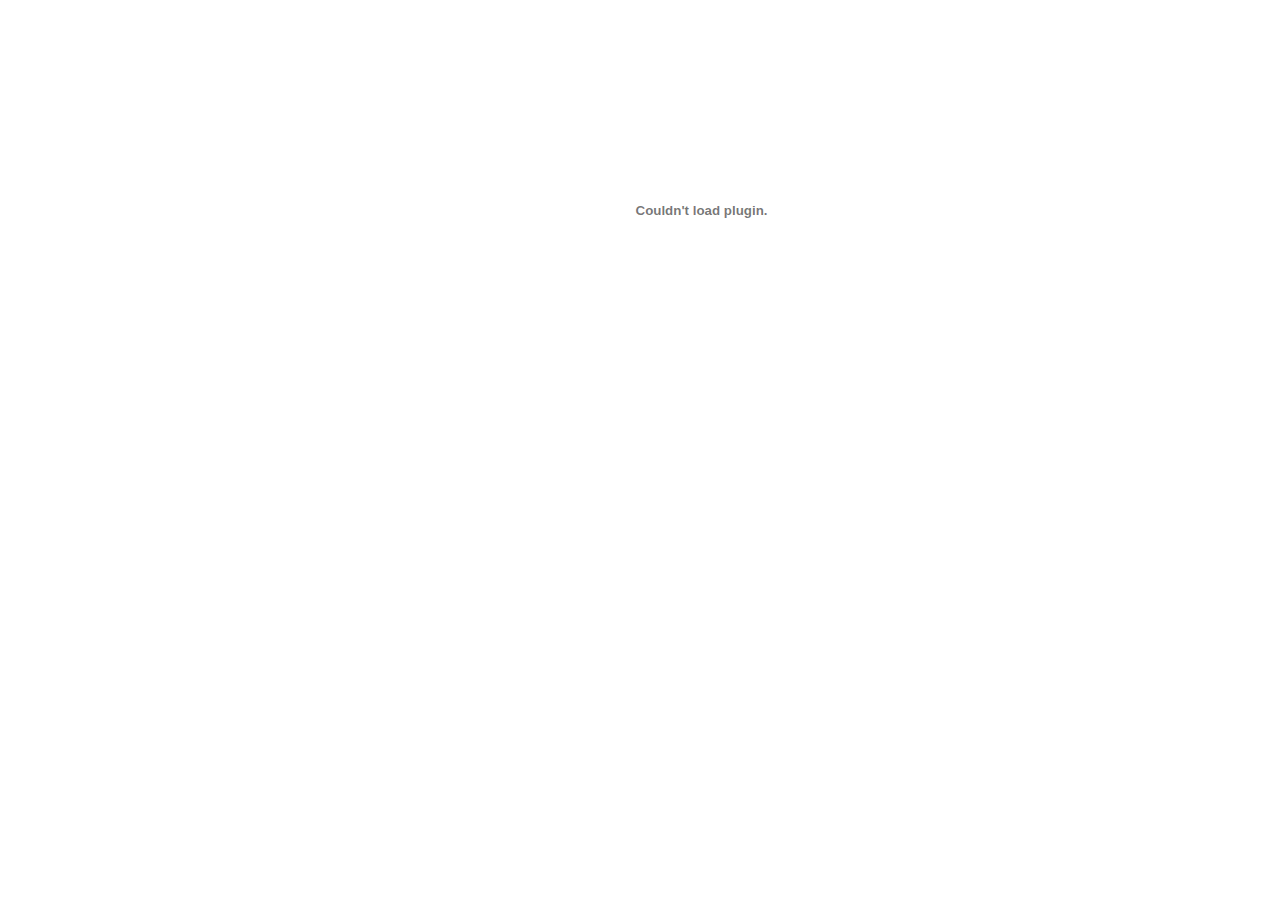
==== index.html @ 01aaf1f8 "color" ====
<!DOCTYPE html>

<html lang="en">

<head>

  <meta http-equiv="refresh" content="URL='home.html'">
  <link rel="shortcut icon" type="image/x-icon" href="img/siteicon.png" />
  <title>Accuracy Accounting</title>
  <meta charset="utf-8">
  <link rel="stylesheet" href="css/style.css">



</head>
<bodyother>


  <div class="cs-loader">
    <div class="cs-loader-inner" style="
      padding-left: 500px;
  ">

      <label style="padding-left: 140px; padding-top: 250px
"> • </label>
      <label> • </label>
      <label> • </label>
      <label> • </label>
      <label> • </label>
      <label> • </label>
      <label> • </label>



    </div>
  </div>



  <div class="container" style="padding-left: 500px">
    <div class="row">
      <div class="col-lg-12 text-center">

        <!--FLASH ANIMATION-->





        <embed id="mymovie" src="magicball.swf" color="white" style="align=center; padding-left: 15px; padding-top: 30px; background:white" height=360; width=373>

        <script type="text/javascript">
          video = document.getElementById('mymovie');
          video.addEventListener('ended', function() {
            alert('video is ended');
            window.location.href = 'http://www.google.com';
          })
        </script>

      </div>
    </div>
  </div>
  <script src="https://www.gstatic.com/firebasejs/5.8.0/firebase.js"></script>




</html>
---- css/style.css ----
body{
  margin:0;
  padding: 0;
  background-color: white;
}


.cs-loader{
  position: absolute;
  top: 0;
  left: 0;
  height: 100%;
  width: 100%;

}

.cs-loader-inner{
  transform: translateY(-50%);
  top: 50%;
  position: absolute;
  width: calc(100%-200px);
  color: #fff;
  padding: 0 100px;
  text-align: center;
  padding-left: 200px

}


.cs-loader-inner label{
  font-size: 50px;
  color: #4A5EA1;
  opacity: 0;
  text-align: center;
  display: inline-block;
}

@keyframes lol {
  0%{
    opacity: 0;
    transition: translateX(-300px);
  }

  33%{
    opacity: 1;
    transition: translateX(0px);
  }

  66%{
    opacity: 1;
    transition: translateX(0px);
  }

  100%{
    opacity: 1;
    transition: translateX(300px);
  }
}
section h9.section-heading {
  font-size: 30px;
  color: #4A5EA1;
  font-weight: bold;
  margin-top: 0;
  margin-bottom: 30px;
  font-family: "Montserrat";
}


.cs-loader-inner  label:nth-child(6){
  animation: lol 3s ease-in-out infinite;
}
.cs-loader-inner  label:nth-child(5){
  animation: lol 3s 100ms ease-in-out infinite;
}
.cs-loader-inner  label:nth-child(4){
  animation: lol 3s 200ms ease-in-out infinite;
}
.cs-loader-inner  label:nth-child(3){
  animation: lol 3s 300ms ease-in-out infinite;
}
.cs-loader-inner  label:nth-child(2){
  animation: lol 3s 400ms ease-in-out infinite;
}
.cs-loader-inner  label:nth-child(1){
  animation: lol 3s 500ms ease-in-out infinite;
}
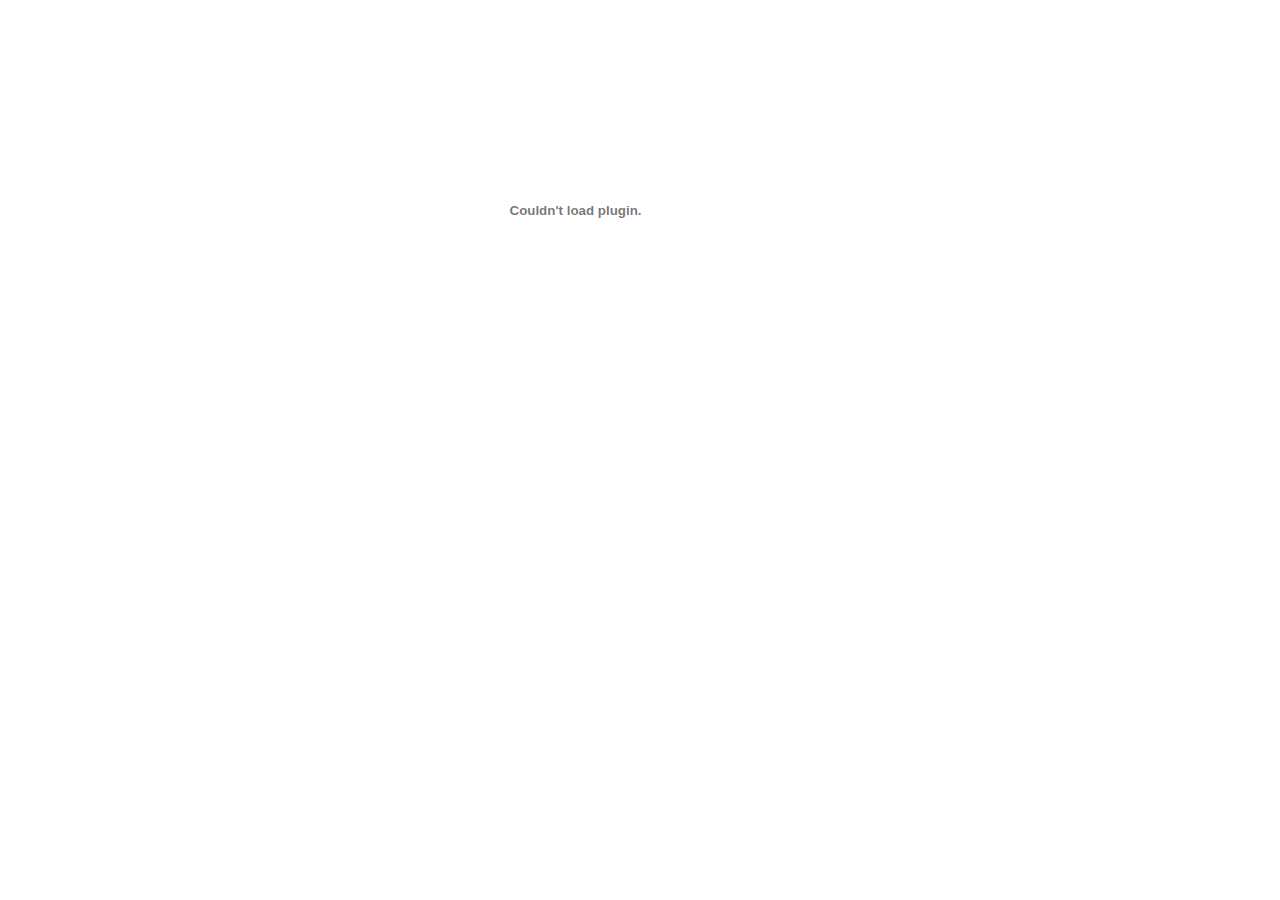
==== commit cb6229f2: "responsive" ====
--- a/index.html
+++ b/index.html
@@ -4,61 +4,35 @@
 
 <head>
 
-  <meta http-equiv="refresh" content="URL='home.html'">
+  <meta http-equiv="refresh" content="10;URL='home.html'">
   <link rel="shortcut icon" type="image/x-icon" href="img/siteicon.png" />
   <title>Accuracy Accounting</title>
   <meta charset="utf-8">
+
+  <meta name="viewport" content="width=device-width, initial-scale=1.0">
   <link rel="stylesheet" href="css/style.css">
+  <link rel="stylesheet" href="css/flexboxgrid.css">
 
 
 
 </head>
-<bodyother>
 
 
-  <div class="cs-loader">
-    <div class="cs-loader-inner" style="
-      padding-left: 500px;
-  ">
-
-      <label style="padding-left: 140px; padding-top: 250px
-"> • </label>
-      <label> • </label>
-      <label> • </label>
-      <label> • </label>
-      <label> • </label>
-      <label> • </label>
-      <label> • </label>
-
-
-
+  <div class="container">
+  <div class="row center-xs">
+    <div class="col-xs-12">
+        <!--FLASH ANIMATION-->
+        <embed id="mymovie" src="magicball.swf" color="white" style="align=center; padding-left: 15px; padding-top: 30px; background:white" height=360; width=373>
     </div>
   </div>
-
-
-
-  <div class="container" style="padding-left: 500px">
-    <div class="row">
-      <div class="col-lg-12 text-center">
-
-        <!--FLASH ANIMATION-->
-
-
-
-
-
-        <embed id="mymovie" src="magicball.swf" color="white" style="align=center; padding-left: 15px; padding-top: 30px; background:white" height=360; width=373>
-
-        <script type="text/javascript">
+      <!--  <script type="text/javascript">
           video = document.getElementById('mymovie');
           video.addEventListener('ended', function() {
             alert('video is ended');
             window.location.href = 'http://www.google.com';
           })
-        </script>
+        </script>-->
 
-      </div>
-    </div>
   </div>
   <script src="https://www.gstatic.com/firebasejs/5.8.0/firebase.js"></script>
 
--- a/css/flexboxgrid.css
+++ b/css/flexboxgrid.css
@@ -0,0 +1,894 @@
+/* Uncomment and set these variables to customize the grid. */
+
+.container-fluid {
+  margin-right: auto;
+  margin-left: auto;
+  padding-right: 2rem;
+  padding-left: 2rem;
+}
+
+.row {
+  box-sizing: border-box;
+  display: -ms-flexbox;
+  display: -webkit-box;
+  display: flex;
+  -ms-flex: 0 1 auto;
+  -webkit-box-flex: 0;
+  flex: 0 1 auto;
+  -ms-flex-direction: row;
+  -webkit-box-orient: horizontal;
+  -webkit-box-direction: normal;
+  flex-direction: row;
+  -ms-flex-wrap: wrap;
+  flex-wrap: wrap;
+  margin-right: -1rem;
+  margin-left: -1rem;
+}
+
+.row.reverse {
+  -ms-flex-direction: row-reverse;
+  -webkit-box-orient: horizontal;
+  -webkit-box-direction: reverse;
+  flex-direction: row-reverse;
+}
+
+.col.reverse {
+  -ms-flex-direction: column-reverse;
+  -webkit-box-orient: vertical;
+  -webkit-box-direction: reverse;
+  flex-direction: column-reverse;
+}
+
+.col-xs,
+.col-xs-1,
+.col-xs-2,
+.col-xs-3,
+.col-xs-4,
+.col-xs-5,
+.col-xs-6,
+.col-xs-7,
+.col-xs-8,
+.col-xs-9,
+.col-xs-10,
+.col-xs-11,
+.col-xs-12 {
+  box-sizing: border-box;
+  -ms-flex: 0 0 auto;
+  -webkit-box-flex: 0;
+  flex: 0 0 auto;
+  padding-right: 1rem;
+  padding-left: 1rem;
+}
+
+.col-xs {
+  -webkit-flex-grow: 1;
+  -ms-flex-positive: 1;
+  -webkit-box-flex: 1;
+  flex-grow: 1;
+  -ms-flex-preferred-size: 0;
+  flex-basis: 0;
+  max-width: 100%;
+}
+
+.col-xs-1 {
+  -ms-flex-preferred-size: 8.333%;
+  flex-basis: 8.333%;
+  max-width: 8.333%;
+}
+
+.col-xs-2 {
+  -ms-flex-preferred-size: 16.667%;
+  flex-basis: 16.667%;
+  max-width: 16.667%;
+}
+
+.col-xs-3 {
+  -ms-flex-preferred-size: 25%;
+  flex-basis: 25%;
+  max-width: 25%;
+}
+
+.col-xs-4 {
+  -ms-flex-preferred-size: 33.333%;
+  flex-basis: 33.333%;
+  max-width: 33.333%;
+}
+
+.col-xs-5 {
+  -ms-flex-preferred-size: 41.667%;
+  flex-basis: 41.667%;
+  max-width: 41.667%;
+}
+
+.col-xs-6 {
+  -ms-flex-preferred-size: 50%;
+  flex-basis: 50%;
+  max-width: 50%;
+}
+
+.col-xs-7 {
+  -ms-flex-preferred-size: 58.333%;
+  flex-basis: 58.333%;
+  max-width: 58.333%;
+}
+
+.col-xs-8 {
+  -ms-flex-preferred-size: 66.667%;
+  flex-basis: 66.667%;
+  max-width: 66.667%;
+}
+
+.col-xs-9 {
+  -ms-flex-preferred-size: 75%;
+  flex-basis: 75%;
+  max-width: 75%;
+}
+
+.col-xs-10 {
+  -ms-flex-preferred-size: 83.333%;
+  flex-basis: 83.333%;
+  max-width: 83.333%;
+}
+
+.col-xs-11 {
+  -ms-flex-preferred-size: 91.667%;
+  flex-basis: 91.667%;
+  max-width: 91.667%;
+}
+
+.col-xs-12 {
+  -ms-flex-preferred-size: 100%;
+  flex-basis: 100%;
+  max-width: 100%;
+}
+
+.col-xs-offset-1 {
+  margin-left: 8.333%;
+}
+
+.col-xs-offset-2 {
+  margin-left: 16.667%;
+}
+
+.col-xs-offset-3 {
+  margin-left: 25%;
+}
+
+.col-xs-offset-4 {
+  margin-left: 33.333%;
+}
+
+.col-xs-offset-5 {
+  margin-left: 41.667%;
+}
+
+.col-xs-offset-6 {
+  margin-left: 50%;
+}
+
+.col-xs-offset-7 {
+  margin-left: 58.333%;
+}
+
+.col-xs-offset-8 {
+  margin-left: 66.667%;
+}
+
+.col-xs-offset-9 {
+  margin-left: 75%;
+}
+
+.col-xs-offset-10 {
+  margin-left: 83.333%;
+}
+
+.col-xs-offset-11 {
+  margin-left: 91.667%;
+}
+
+.start-xs {
+  -ms-flex-pack: start;
+  -webkit-box-pack: start;
+  justify-content: flex-start;
+  text-align: start;
+}
+
+.center-xs {
+  -ms-flex-pack: center;
+  -webkit-box-pack: center;
+  justify-content: center;
+  text-align: center;
+}
+
+.end-xs {
+  -ms-flex-pack: end;
+  -webkit-box-pack: end;
+  justify-content: flex-end;
+  text-align: end;
+}
+
+.top-xs {
+  -ms-flex-align: start;
+  -webkit-box-align: start;
+  align-items: flex-start;
+}
+
+.middle-xs {
+  -ms-flex-align: center;
+  -webkit-box-align: center;
+  align-items: center;
+}
+
+.bottom-xs {
+  -ms-flex-align: end;
+  -webkit-box-align: end;
+  align-items: flex-end;
+}
+
+.around-xs {
+  -ms-flex-pack: distribute;
+  justify-content: space-around;
+}
+
+.between-xs {
+  -ms-flex-pack: justify;
+  -webkit-box-pack: justify;
+  justify-content: space-between;
+}
+
+.first-xs {
+  -ms-flex-order: -1;
+  -webkit-box-ordinal-group: 0;
+  order: -1;
+}
+
+.last-xs {
+  -ms-flex-order: 1;
+  -webkit-box-ordinal-group: 2;
+  order: 1;
+}
+
+@media only screen and (min-width: 48em) {
+  .container {
+    width: 46rem;
+  }
+
+  .col-sm,
+  .col-sm-1,
+  .col-sm-2,
+  .col-sm-3,
+  .col-sm-4,
+  .col-sm-5,
+  .col-sm-6,
+  .col-sm-7,
+  .col-sm-8,
+  .col-sm-9,
+  .col-sm-10,
+  .col-sm-11,
+  .col-sm-12 {
+    box-sizing: border-box;
+    -ms-flex: 0 0 auto;
+    -webkit-box-flex: 0;
+    flex: 0 0 auto;
+    padding-right: 1rem;
+    padding-left: 1rem;
+  }
+
+  .col-sm {
+    -webkit-flex-grow: 1;
+    -ms-flex-positive: 1;
+    -webkit-box-flex: 1;
+    flex-grow: 1;
+    -ms-flex-preferred-size: 0;
+    flex-basis: 0;
+    max-width: 100%;
+  }
+
+  .col-sm-1 {
+    -ms-flex-preferred-size: 8.333%;
+    flex-basis: 8.333%;
+    max-width: 8.333%;
+  }
+
+  .col-sm-2 {
+    -ms-flex-preferred-size: 16.667%;
+    flex-basis: 16.667%;
+    max-width: 16.667%;
+  }
+
+  .col-sm-3 {
+    -ms-flex-preferred-size: 25%;
+    flex-basis: 25%;
+    max-width: 25%;
+  }
+
+  .col-sm-4 {
+    -ms-flex-preferred-size: 33.333%;
+    flex-basis: 33.333%;
+    max-width: 33.333%;
+  }
+
+  .col-sm-5 {
+    -ms-flex-preferred-size: 41.667%;
+    flex-basis: 41.667%;
+    max-width: 41.667%;
+  }
+
+  .col-sm-6 {
+    -ms-flex-preferred-size: 50%;
+    flex-basis: 50%;
+    max-width: 50%;
+  }
+
+  .col-sm-7 {
+    -ms-flex-preferred-size: 58.333%;
+    flex-basis: 58.333%;
+    max-width: 58.333%;
+  }
+
+  .col-sm-8 {
+    -ms-flex-preferred-size: 66.667%;
+    flex-basis: 66.667%;
+    max-width: 66.667%;
+  }
+
+  .col-sm-9 {
+    -ms-flex-preferred-size: 75%;
+    flex-basis: 75%;
+    max-width: 75%;
+  }
+
+  .col-sm-10 {
+    -ms-flex-preferred-size: 83.333%;
+    flex-basis: 83.333%;
+    max-width: 83.333%;
+  }
+
+  .col-sm-11 {
+    -ms-flex-preferred-size: 91.667%;
+    flex-basis: 91.667%;
+    max-width: 91.667%;
+  }
+
+  .col-sm-12 {
+    -ms-flex-preferred-size: 100%;
+    flex-basis: 100%;
+    max-width: 100%;
+  }
+
+  .col-sm-offset-1 {
+    margin-left: 8.333%;
+  }
+
+  .col-sm-offset-2 {
+    margin-left: 16.667%;
+  }
+
+  .col-sm-offset-3 {
+    margin-left: 25%;
+  }
+
+  .col-sm-offset-4 {
+    margin-left: 33.333%;
+  }
+
+  .col-sm-offset-5 {
+    margin-left: 41.667%;
+  }
+
+  .col-sm-offset-6 {
+    margin-left: 50%;
+  }
+
+  .col-sm-offset-7 {
+    margin-left: 58.333%;
+  }
+
+  .col-sm-offset-8 {
+    margin-left: 66.667%;
+  }
+
+  .col-sm-offset-9 {
+    margin-left: 75%;
+  }
+
+  .col-sm-offset-10 {
+    margin-left: 83.333%;
+  }
+
+  .col-sm-offset-11 {
+    margin-left: 91.667%;
+  }
+
+  .start-sm {
+    -ms-flex-pack: start;
+    -webkit-box-pack: start;
+    justify-content: flex-start;
+    text-align: start;
+  }
+
+  .center-sm {
+    -ms-flex-pack: center;
+    -webkit-box-pack: center;
+    justify-content: center;
+    text-align: center;
+  }
+
+  .end-sm {
+    -ms-flex-pack: end;
+    -webkit-box-pack: end;
+    justify-content: flex-end;
+    text-align: end;
+  }
+
+  .top-sm {
+    -ms-flex-align: start;
+    -webkit-box-align: start;
+    align-items: flex-start;
+  }
+
+  .middle-sm {
+    -ms-flex-align: center;
+    -webkit-box-align: center;
+    align-items: center;
+  }
+
+  .bottom-sm {
+    -ms-flex-align: end;
+    -webkit-box-align: end;
+    align-items: flex-end;
+  }
+
+  .around-sm {
+    -ms-flex-pack: distribute;
+    justify-content: space-around;
+  }
+
+  .between-sm {
+    -ms-flex-pack: justify;
+    -webkit-box-pack: justify;
+    justify-content: space-between;
+  }
+
+  .first-sm {
+    -ms-flex-order: -1;
+    -webkit-box-ordinal-group: 0;
+    order: -1;
+  }
+
+  .last-sm {
+    -ms-flex-order: 1;
+    -webkit-box-ordinal-group: 2;
+    order: 1;
+  }
+}
+
+@media only screen and (min-width: 62em) {
+  .container {
+    width: 61rem;
+  }
+
+  .col-md,
+  .col-md-1,
+  .col-md-2,
+  .col-md-3,
+  .col-md-4,
+  .col-md-5,
+  .col-md-6,
+  .col-md-7,
+  .col-md-8,
+  .col-md-9,
+  .col-md-10,
+  .col-md-11,
+  .col-md-12 {
+    box-sizing: border-box;
+    -ms-flex: 0 0 auto;
+    -webkit-box-flex: 0;
+    flex: 0 0 auto;
+    padding-right: 1rem;
+    padding-left: 1rem;
+  }
+
+  .col-md {
+    -webkit-flex-grow: 1;
+    -ms-flex-positive: 1;
+    -webkit-box-flex: 1;
+    flex-grow: 1;
+    -ms-flex-preferred-size: 0;
+    flex-basis: 0;
+    max-width: 100%;
+  }
+
+  .col-md-1 {
+    -ms-flex-preferred-size: 8.333%;
+    flex-basis: 8.333%;
+    max-width: 8.333%;
+  }
+
+  .col-md-2 {
+    -ms-flex-preferred-size: 16.667%;
+    flex-basis: 16.667%;
+    max-width: 16.667%;
+  }
+
+  .col-md-3 {
+    -ms-flex-preferred-size: 25%;
+    flex-basis: 25%;
+    max-width: 25%;
+  }
+
+  .col-md-4 {
+    -ms-flex-preferred-size: 33.333%;
+    flex-basis: 33.333%;
+    max-width: 33.333%;
+  }
+
+  .col-md-5 {
+    -ms-flex-preferred-size: 41.667%;
+    flex-basis: 41.667%;
+    max-width: 41.667%;
+  }
+
+  .col-md-6 {
+    -ms-flex-preferred-size: 50%;
+    flex-basis: 50%;
+    max-width: 50%;
+  }
+
+  .col-md-7 {
+    -ms-flex-preferred-size: 58.333%;
+    flex-basis: 58.333%;
+    max-width: 58.333%;
+  }
+
+  .col-md-8 {
+    -ms-flex-preferred-size: 66.667%;
+    flex-basis: 66.667%;
+    max-width: 66.667%;
+  }
+
+  .col-md-9 {
+    -ms-flex-preferred-size: 75%;
+    flex-basis: 75%;
+    max-width: 75%;
+  }
+
+  .col-md-10 {
+    -ms-flex-preferred-size: 83.333%;
+    flex-basis: 83.333%;
+    max-width: 83.333%;
+  }
+
+  .col-md-11 {
+    -ms-flex-preferred-size: 91.667%;
+    flex-basis: 91.667%;
+    max-width: 91.667%;
+  }
+
+  .col-md-12 {
+    -ms-flex-preferred-size: 100%;
+    flex-basis: 100%;
+    max-width: 100%;
+  }
+
+  .col-md-offset-1 {
+    margin-left: 8.333%;
+  }
+
+  .col-md-offset-2 {
+    margin-left: 16.667%;
+  }
+
+  .col-md-offset-3 {
+    margin-left: 25%;
+  }
+
+  .col-md-offset-4 {
+    margin-left: 33.333%;
+  }
+
+  .col-md-offset-5 {
+    margin-left: 41.667%;
+  }
+
+  .col-md-offset-6 {
+    margin-left: 50%;
+  }
+
+  .col-md-offset-7 {
+    margin-left: 58.333%;
+  }
+
+  .col-md-offset-8 {
+    margin-left: 66.667%;
+  }
+
+  .col-md-offset-9 {
+    margin-left: 75%;
+  }
+
+  .col-md-offset-10 {
+    margin-left: 83.333%;
+  }
+
+  .col-md-offset-11 {
+    margin-left: 91.667%;
+  }
+
+  .start-md {
+    -ms-flex-pack: start;
+    -webkit-box-pack: start;
+    justify-content: flex-start;
+    text-align: start;
+  }
+
+  .center-md {
+    -ms-flex-pack: center;
+    -webkit-box-pack: center;
+    justify-content: center;
+    text-align: center;
+  }
+
+  .end-md {
+    -ms-flex-pack: end;
+    -webkit-box-pack: end;
+    justify-content: flex-end;
+    text-align: end;
+  }
+
+  .top-md {
+    -ms-flex-align: start;
+    -webkit-box-align: start;
+    align-items: flex-start;
+  }
+
+  .middle-md {
+    -ms-flex-align: center;
+    -webkit-box-align: center;
+    align-items: center;
+  }
+
+  .bottom-md {
+    -ms-flex-align: end;
+    -webkit-box-align: end;
+    align-items: flex-end;
+  }
+
+  .around-md {
+    -ms-flex-pack: distribute;
+    justify-content: space-around;
+  }
+
+  .between-md {
+    -ms-flex-pack: justify;
+    -webkit-box-pack: justify;
+    justify-content: space-between;
+  }
+
+  .first-md {
+    -ms-flex-order: -1;
+    -webkit-box-ordinal-group: 0;
+    order: -1;
+  }
+
+  .last-md {
+    -ms-flex-order: 1;
+    -webkit-box-ordinal-group: 2;
+    order: 1;
+  }
+}
+
+@media only screen and (min-width: 75em) {
+  .container {
+    width: 71rem;
+  }
+
+  .col-lg,
+  .col-lg-1,
+  .col-lg-2,
+  .col-lg-3,
+  .col-lg-4,
+  .col-lg-5,
+  .col-lg-6,
+  .col-lg-7,
+  .col-lg-8,
+  .col-lg-9,
+  .col-lg-10,
+  .col-lg-11,
+  .col-lg-12 {
+    box-sizing: border-box;
+    -ms-flex: 0 0 auto;
+    -webkit-box-flex: 0;
+    flex: 0 0 auto;
+    padding-right: 1rem;
+    padding-left: 1rem;
+  }
+
+  .col-lg {
+    -webkit-flex-grow: 1;
+    -ms-flex-positive: 1;
+    -webkit-box-flex: 1;
+    flex-grow: 1;
+    -ms-flex-preferred-size: 0;
+    flex-basis: 0;
+    max-width: 100%;
+  }
+
+  .col-lg-1 {
+    -ms-flex-preferred-size: 8.333%;
+    flex-basis: 8.333%;
+    max-width: 8.333%;
+  }
+
+  .col-lg-2 {
+    -ms-flex-preferred-size: 16.667%;
+    flex-basis: 16.667%;
+    max-width: 16.667%;
+  }
+
+  .col-lg-3 {
+    -ms-flex-preferred-size: 25%;
+    flex-basis: 25%;
+    max-width: 25%;
+  }
+
+  .col-lg-4 {
+    -ms-flex-preferred-size: 33.333%;
+    flex-basis: 33.333%;
+    max-width: 33.333%;
+  }
+
+  .col-lg-5 {
+    -ms-flex-preferred-size: 41.667%;
+    flex-basis: 41.667%;
+    max-width: 41.667%;
+  }
+
+  .col-lg-6 {
+    -ms-flex-preferred-size: 50%;
+    flex-basis: 50%;
+    max-width: 50%;
+  }
+
+  .col-lg-7 {
+    -ms-flex-preferred-size: 58.333%;
+    flex-basis: 58.333%;
+    max-width: 58.333%;
+  }
+
+  .col-lg-8 {
+    -ms-flex-preferred-size: 66.667%;
+    flex-basis: 66.667%;
+    max-width: 66.667%;
+  }
+
+  .col-lg-9 {
+    -ms-flex-preferred-size: 75%;
+    flex-basis: 75%;
+    max-width: 75%;
+  }
+
+  .col-lg-10 {
+    -ms-flex-preferred-size: 83.333%;
+    flex-basis: 83.333%;
+    max-width: 83.333%;
+  }
+
+  .col-lg-11 {
+    -ms-flex-preferred-size: 91.667%;
+    flex-basis: 91.667%;
+    max-width: 91.667%;
+  }
+
+  .col-lg-12 {
+    -ms-flex-preferred-size: 100%;
+    flex-basis: 100%;
+    max-width: 100%;
+  }
+
+  .col-lg-offset-1 {
+    margin-left: 8.333%;
+  }
+
+  .col-lg-offset-2 {
+    margin-left: 16.667%;
+  }
+
+  .col-lg-offset-3 {
+    margin-left: 25%;
+  }
+
+  .col-lg-offset-4 {
+    margin-left: 33.333%;
+  }
+
+  .col-lg-offset-5 {
+    margin-left: 41.667%;
+  }
+
+  .col-lg-offset-6 {
+    margin-left: 50%;
+  }
+
+  .col-lg-offset-7 {
+    margin-left: 58.333%;
+  }
+
+  .col-lg-offset-8 {
+    margin-left: 66.667%;
+  }
+
+  .col-lg-offset-9 {
+    margin-left: 75%;
+  }
+
+  .col-lg-offset-10 {
+    margin-left: 83.333%;
+  }
+
+  .col-lg-offset-11 {
+    margin-left: 91.667%;
+  }
+
+  .start-lg {
+    -ms-flex-pack: start;
+    -webkit-box-pack: start;
+    justify-content: flex-start;
+    text-align: start;
+  }
+
+  .center-lg {
+    -ms-flex-pack: center;
+    -webkit-box-pack: center;
+    justify-content: center;
+    text-align: center;
+  }
+
+  .end-lg {
+    -ms-flex-pack: end;
+    -webkit-box-pack: end;
+    justify-content: flex-end;
+    text-align: end;
+  }
+
+  .top-lg {
+    -ms-flex-align: start;
+    -webkit-box-align: start;
+    align-items: flex-start;
+  }
+
+  .middle-lg {
+    -ms-flex-align: center;
+    -webkit-box-align: center;
+    align-items: center;
+  }
+
+  .bottom-lg {
+    -ms-flex-align: end;
+    -webkit-box-align: end;
+    align-items: flex-end;
+  }
+
+  .around-lg {
+    -ms-flex-pack: distribute;
+    justify-content: space-around;
+  }
+
+  .between-lg {
+    -ms-flex-pack: justify;
+    -webkit-box-pack: justify;
+    justify-content: space-between;
+  }
+
+  .first-lg {
+    -ms-flex-order: -1;
+    -webkit-box-ordinal-group: 0;
+    order: -1;
+  }
+
+  .last-lg {
+    -ms-flex-order: 1;
+    -webkit-box-ordinal-group: 2;
+    order: 1;
+  }
+}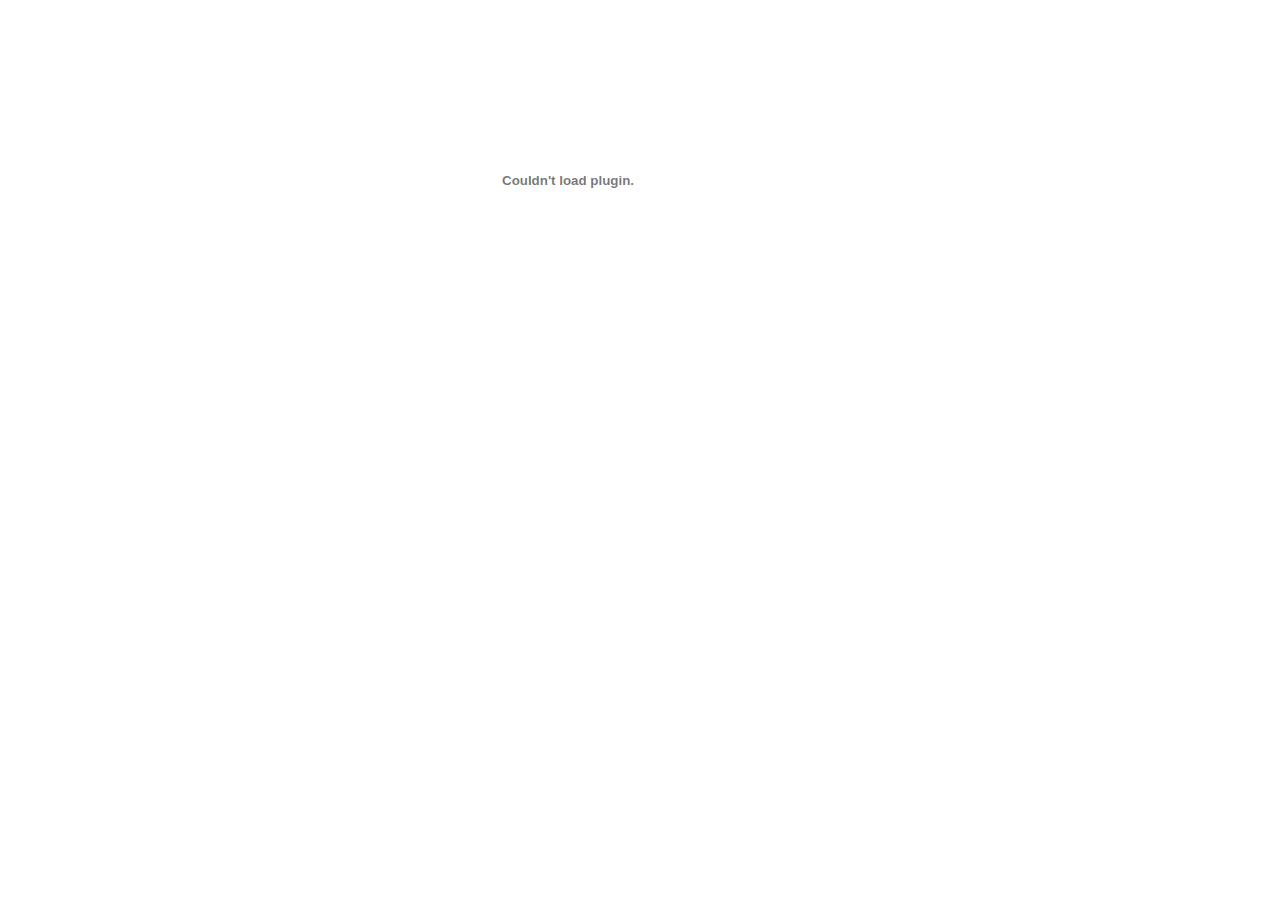
==== commit 130fceb5: "kih" ====
--- a/index.html
+++ b/index.html
@@ -22,7 +22,8 @@
   <div class="row center-xs">
     <div class="col-xs-12">
         <!--FLASH ANIMATION-->
-        <embed id="mymovie" src="magicball.swf" color="white" style="align=center; padding-left: 15px; padding-top: 30px; background:white" height=360; width=373>
+      <center>  <embed id="mymovie" src="magicball.swf" color="white" align="center"style="background:white" height=360; width=373></center>
+
     </div>
   </div>
       <!--  <script type="text/javascript">
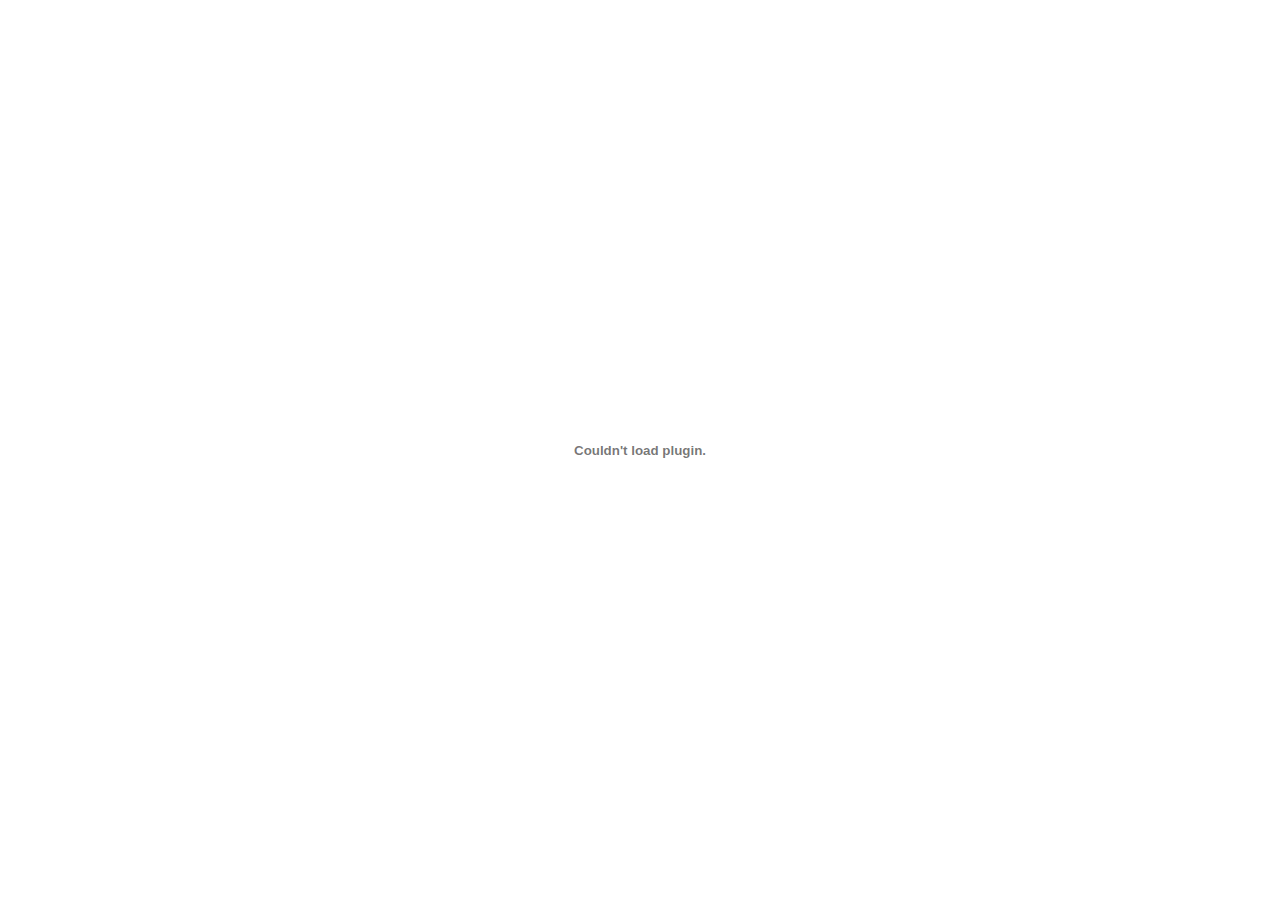
==== commit 72e098cd: "quicksum" ====
--- a/index.html
+++ b/index.html
@@ -4,11 +4,12 @@
 
 <head>
 
-  <meta http-equiv="refresh" content="10;URL='home.html'">
+  <meta http-equiv="refresh" content="10000;URL='home.html'">
   <link rel="shortcut icon" type="image/x-icon" href="img/siteicon.png" />
   <title>Accuracy Accounting</title>
   <meta charset="utf-8">
 
+<!--Responsive-->
   <meta name="viewport" content="width=device-width, initial-scale=1.0">
   <link rel="stylesheet" href="css/style.css">
   <link rel="stylesheet" href="css/flexboxgrid.css">
@@ -18,23 +19,23 @@
 </head>
 
 
-  <div class="container">
-  <div class="row center-xs">
-    <div class="col-xs-12">
+  <div class="container"align="center">
         <!--FLASH ANIMATION-->
-      <center>  <embed id="mymovie" src="magicball.swf" color="white" align="center"style="background:white" height=360; width=373></center>
 
+
+
+  </div>
+
+  <div style="position:fixed; top:0; left:0; width:100%; height:100%;">
+    <div style="height:100%; display:table; margin:0 auto;">
+      <div style="vertical-align:middle; display:table-cell;">
+
+<center>  <embed id="mymovie" allowfullscreen src="magicball.swf" color="white" align="center"style="background:white" height=360; width=366></center>
+
+      </div>
     </div>
   </div>
-      <!--  <script type="text/javascript">
-          video = document.getElementById('mymovie');
-          video.addEventListener('ended', function() {
-            alert('video is ended');
-            window.location.href = 'http://www.google.com';
-          })
-        </script>-->
-
-  </div>
+  <!--Firebase scipt embed-->
   <script src="https://www.gstatic.com/firebasejs/5.8.0/firebase.js"></script>
 
 
--- a/css/style.css
+++ b/css/style.css
@@ -2,6 +2,12 @@
   margin:0;
   padding: 0;
   background-color: white;
+}
+
+.container{
+    width: 100%;
+    height: 100%;
+
 }
 
 
